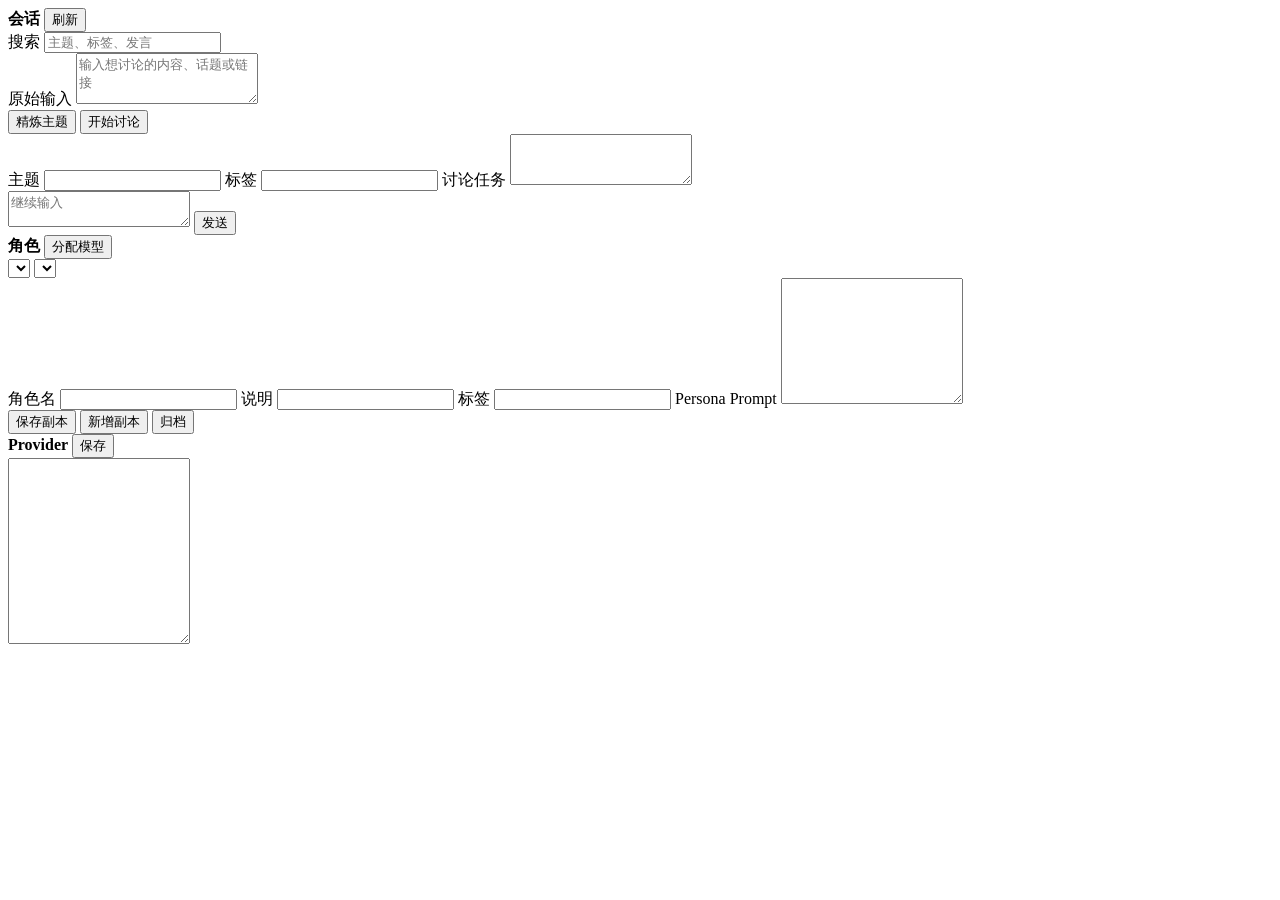
==== my_agent/web/static/index.html @ 441afce4 "feat(web): add three-pane static UI (left history / middle chat / right personas+provider) stdlib HT" ====
<!doctype html>
<html lang="zh-CN">
<head>
  <meta charset="utf-8" />
  <meta name="viewport" content="width=device-width, initial-scale=1" />
  <title>my_agent Web</title>
  <link rel="stylesheet" href="/style.css" />
</head>
<body>
  <main class="app-shell">
    <aside class="history-pane">
      <header class="pane-head">
        <strong>会话</strong>
        <button id="refreshSessions" type="button">刷新</button>
      </header>
      <label class="search-row">
        <span>搜索</span>
        <input id="sessionSearch" type="search" placeholder="主题、标签、发言" />
      </label>
      <nav id="sessionList" class="session-list" aria-label="历史会话"></nav>
    </aside>

    <section class="conversation-pane">
      <header class="topic-editor">
        <label>
          <span>原始输入</span>
          <textarea id="rawInput" rows="3" placeholder="输入想讨论的内容、话题或链接"></textarea>
        </label>
        <div class="toolbar">
          <button id="refineTopic" type="button">精炼主题</button>
          <button id="createSession" type="button">开始讨论</button>
        </div>
        <section id="topicCard" class="topic-card hidden" aria-label="话题卡">
          <label>
            <span>主题</span>
            <input id="topicTitle" />
          </label>
          <label>
            <span>标签</span>
            <input id="topicTags" />
          </label>
          <label>
            <span>讨论任务</span>
            <textarea id="topicTask" rows="3"></textarea>
          </label>
        </section>
      </header>

      <section id="messageList" class="message-list" aria-label="讨论消息"></section>

      <form id="messageForm" class="message-form">
        <textarea id="messageInput" rows="2" placeholder="继续输入"></textarea>
        <button type="submit">发送</button>
      </form>
    </section>

    <aside class="control-pane">
      <section>
        <header class="pane-head">
          <strong>角色</strong>
          <button id="assignModel" type="button">分配模型</button>
        </header>
        <div class="model-picker">
          <select id="providerSelect"></select>
          <select id="modelSelect"></select>
        </div>
        <div id="personaList" class="persona-list" aria-label="角色列表"></div>
        <form id="personaForm" class="persona-editor">
          <label>
            <span>角色名</span>
            <input id="personaName" />
          </label>
          <label>
            <span>说明</span>
            <input id="personaDescription" />
          </label>
          <label>
            <span>标签</span>
            <input id="personaCategories" />
          </label>
          <label>
            <span>Persona Prompt</span>
            <textarea id="personaPrompt" rows="8" spellcheck="false"></textarea>
          </label>
          <div class="toolbar">
            <button id="savePersona" type="submit">保存副本</button>
            <button id="clonePersona" type="button">新增副本</button>
            <button id="archivePersona" type="button">归档</button>
          </div>
        </form>
      </section>

      <section class="config-section">
        <header class="pane-head">
          <strong>Provider</strong>
          <button id="saveConfig" type="button">保存</button>
        </header>
        <textarea id="configJson" rows="12" spellcheck="false"></textarea>
      </section>
    </aside>
  </main>
  <script src="/app.js"></script>
</body>
</html>
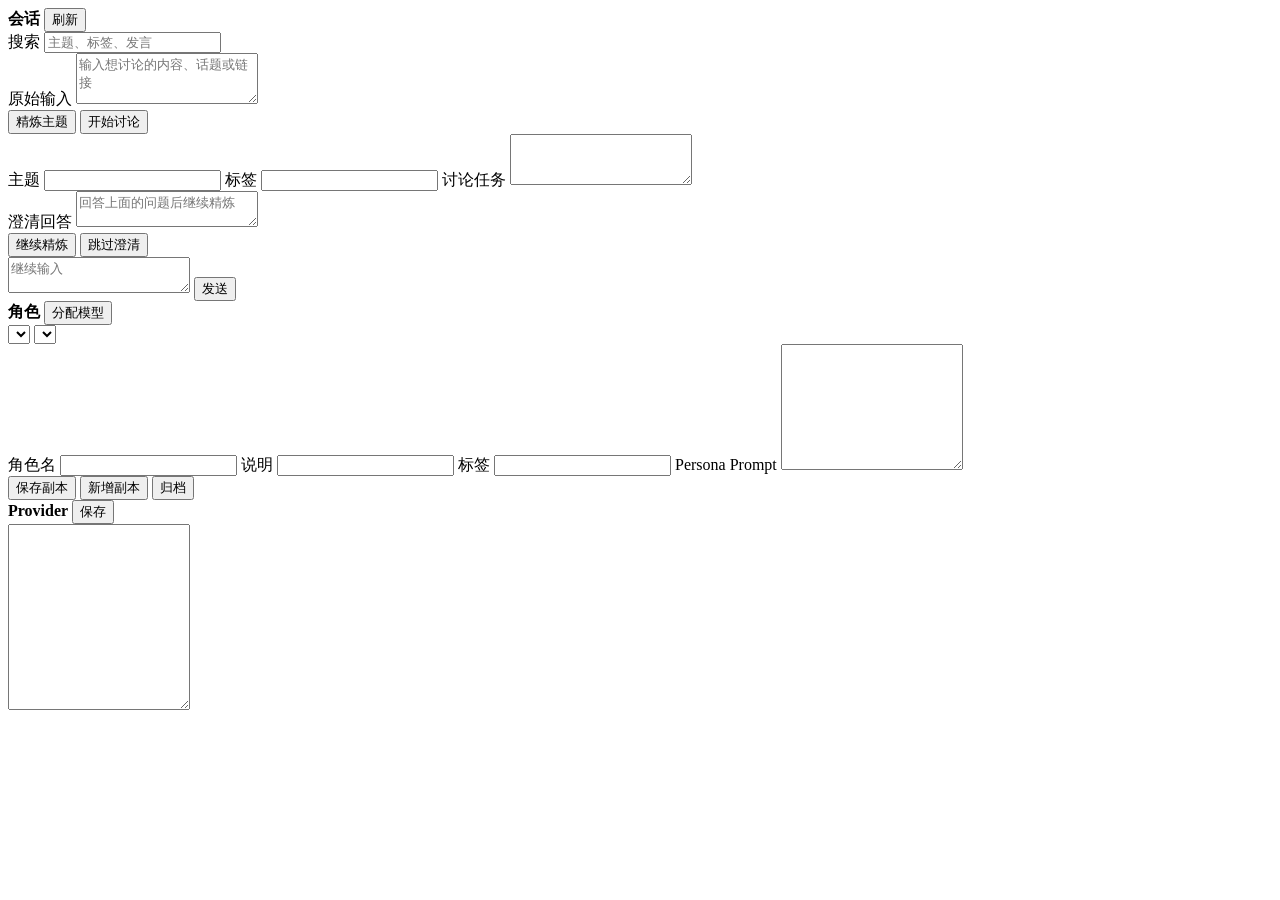
==== commit 1f468d8a: "feat(web/ui): topic card shows clarification questions + continue + skip controls - renderClarificat" ====
--- a/my_agent/web/static/index.html
+++ b/my_agent/web/static/index.html
@@ -43,6 +43,17 @@
             <span>讨论任务</span>
             <textarea id="topicTask" rows="3"></textarea>
           </label>
+          <div id="topicQuestions" class="clarification-list"></div>
+          <div id="clarificationBox" class="clarification-box hidden">
+            <label>
+              <span>澄清回答</span>
+              <textarea id="clarificationAnswer" rows="2" placeholder="回答上面的问题后继续精炼"></textarea>
+            </label>
+            <div class="toolbar">
+              <button id="continueRefine" type="button">继续精炼</button>
+              <button id="skipClarification" type="button">跳过澄清</button>
+            </div>
+          </div>
         </section>
       </header>
 
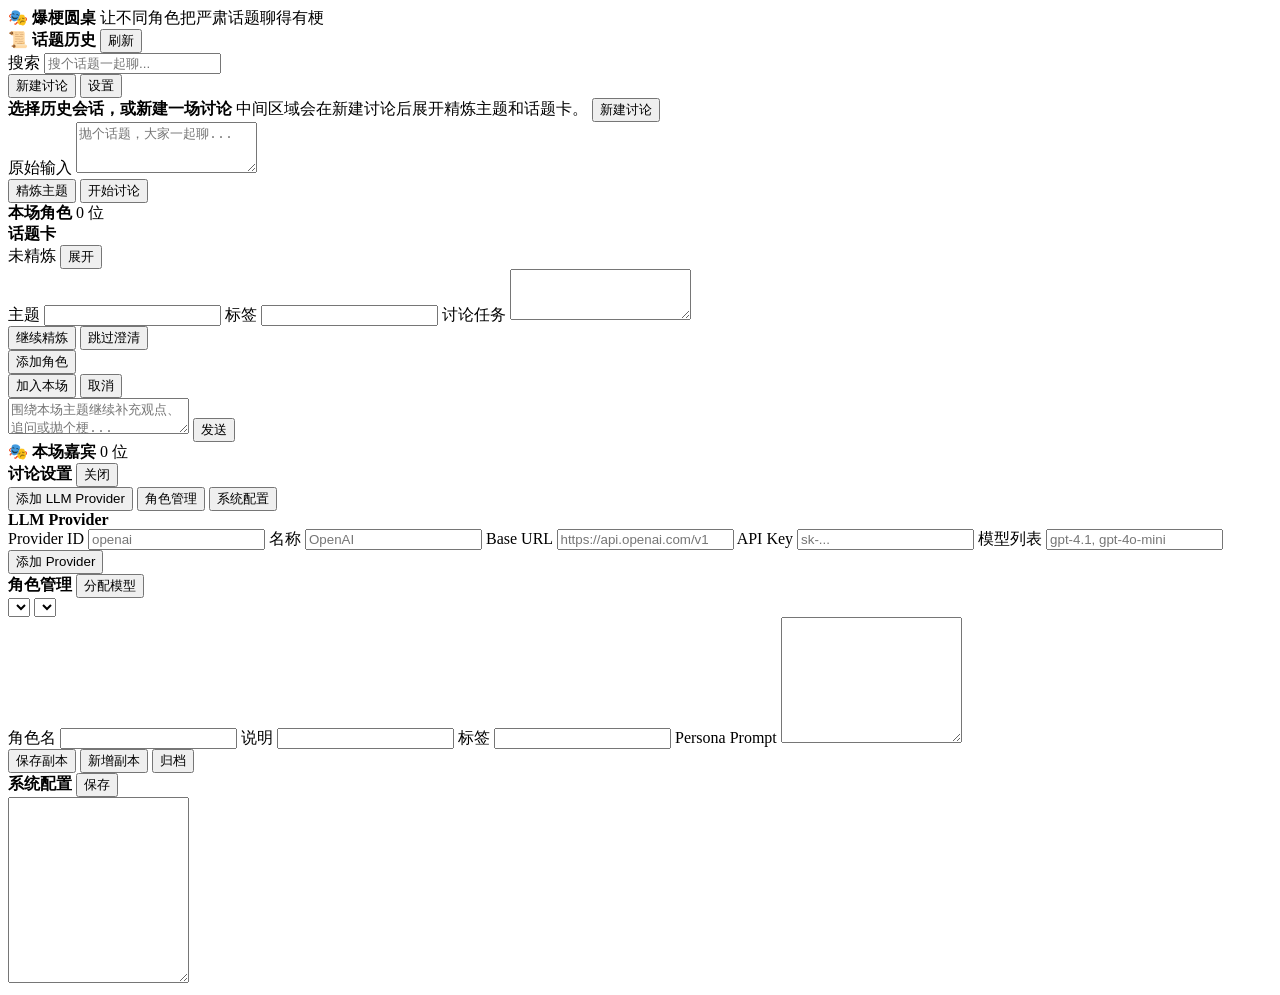
==== commit 57100cba: "feat: add web v0 discussion workspace Why: preserve the completed Web v0 implementation, including t" ====
--- a/my_agent/web/static/index.html
+++ b/my_agent/web/static/index.html
@@ -8,106 +8,206 @@
 </head>
 <body>
   <main class="app-shell">
+    <header class="app-header">
+      <strong class="app-title">🎭 爆梗圆桌</strong>
+      <span class="app-subtitle">让不同角色把严肃话题聊得有梗</span>
+    </header>
+
+    <div class="app-body">
     <aside class="history-pane">
       <header class="pane-head">
-        <strong>会话</strong>
-        <button id="refreshSessions" type="button">刷新</button>
+        <strong>📜 话题历史</strong>
+        <button id="refreshSessions" type="button" class="ghost">刷新</button>
       </header>
       <label class="search-row">
         <span>搜索</span>
-        <input id="sessionSearch" type="search" placeholder="主题、标签、发言" />
+        <input id="sessionSearch" type="search" placeholder="搜个话题一起聊..." />
       </label>
       <nav id="sessionList" class="session-list" aria-label="历史会话"></nav>
+      <footer class="history-footer">
+        <button id="newDiscussion" type="button" class="primary">新建讨论</button>
+        <button id="openSettings" type="button" class="secondary">设置</button>
+      </footer>
     </aside>
 
     <section class="conversation-pane">
-      <header class="topic-editor">
+      <section id="conversationEmpty" class="conversation-empty">
+        <strong>选择历史会话，或新建一场讨论</strong>
+        <span>中间区域会在新建讨论后展开精炼主题和话题卡。</span>
+        <button id="startDiscussion" type="button" class="primary">新建讨论</button>
+      </section>
+
+      <header id="topicEditor" class="topic-editor hidden">
         <label>
           <span>原始输入</span>
-          <textarea id="rawInput" rows="3" placeholder="输入想讨论的内容、话题或链接"></textarea>
+          <textarea id="rawInput" rows="3" placeholder="抛个话题，大家一起聊..."></textarea>
         </label>
         <div class="toolbar">
-          <button id="refineTopic" type="button">精炼主题</button>
-          <button id="createSession" type="button">开始讨论</button>
-        </div>
+          <button id="refineTopic" type="button" class="primary">精炼主题</button>
+          <button id="createSession" type="button" class="secondary">开始讨论</button>
+        </div>
+        <section class="discussion-persona-picker" aria-label="本场角色">
+          <div class="topic-card-head">
+            <strong>本场角色</strong>
+            <span id="draftPersonaCount" class="status-chip">0 位</span>
+          </div>
+          <div id="discussionPersonaList" class="persona-list compact-persona-list"></div>
+        </section>
         <section id="topicCard" class="topic-card hidden" aria-label="话题卡">
-          <label>
-            <span>主题</span>
-            <input id="topicTitle" />
-          </label>
-          <label>
-            <span>标签</span>
-            <input id="topicTags" />
-          </label>
-          <label>
-            <span>讨论任务</span>
-            <textarea id="topicTask" rows="3"></textarea>
-          </label>
-          <div id="topicQuestions" class="clarification-list"></div>
-          <div id="clarificationBox" class="clarification-box hidden">
+          <div class="topic-card-head">
+            <strong>话题卡</strong>
+            <div class="topic-card-actions">
+              <span id="topicSource" class="status-chip">未精炼</span>
+              <button id="toggleTopicCard" type="button" class="ghost">展开</button>
+            </div>
+          </div>
+          <div id="topicCompact" class="topic-compact"></div>
+          <div id="topicTagRow" class="topic-tag-row" aria-label="话题标签"></div>
+          <div class="topic-card-detail">
             <label>
-              <span>澄清回答</span>
-              <textarea id="clarificationAnswer" rows="2" placeholder="回答上面的问题后继续精炼"></textarea>
+              <span>主题</span>
+              <input id="topicTitle" />
             </label>
-            <div class="toolbar">
-              <button id="continueRefine" type="button">继续精炼</button>
-              <button id="skipClarification" type="button">跳过澄清</button>
+            <label>
+              <span>标签</span>
+              <input id="topicTags" />
+            </label>
+            <label>
+              <span>讨论任务</span>
+              <textarea id="topicTask" rows="3"></textarea>
+            </label>
+            <div id="topicQuestions" class="clarification-list"></div>
+            <div id="clarificationBox" class="clarification-box hidden">
+              <div id="clarificationAnswers" class="clarification-answers"></div>
+              <div class="toolbar">
+                <button id="continueRefine" type="button" class="primary">继续精炼</button>
+                <button id="skipClarification" type="button" class="secondary">跳过澄清</button>
+              </div>
             </div>
           </div>
         </section>
       </header>
 
-      <section id="messageList" class="message-list" aria-label="讨论消息"></section>
-
-      <form id="messageForm" class="message-form">
-        <textarea id="messageInput" rows="2" placeholder="继续输入"></textarea>
-        <button type="submit">发送</button>
+      <section id="sessionTopicSummary" class="session-topic-summary hidden">
+        <div id="sessionTopicContent"></div>
+        <div class="toolbar">
+          <button id="sessionAddPersona" type="button" class="secondary">添加角色</button>
+        </div>
+        <div id="sessionPersonaPicker" class="session-persona-picker hidden">
+          <div id="sessionPersonaList" class="persona-list compact-persona-list"></div>
+          <div class="toolbar">
+            <button id="confirmSessionPersonas" type="button" class="primary">加入本场</button>
+            <button id="cancelSessionPersonas" type="button" class="ghost">取消</button>
+          </div>
+        </div>
+      </section>
+      <section id="messageList" class="message-list hidden" aria-label="讨论消息"></section>
+
+      <form id="messageForm" class="message-form hidden">
+        <textarea id="messageInput" rows="2" placeholder="围绕本场主题继续补充观点、追问或抛个梗..."></textarea>
+        <span id="messageStatus" class="message-status" aria-live="polite"></span>
+        <button id="sendMessage" type="submit" class="primary">发送</button>
       </form>
     </section>
 
     <aside class="control-pane">
       <section>
         <header class="pane-head">
-          <strong>角色</strong>
-          <button id="assignModel" type="button">分配模型</button>
+          <strong>🎭 本场嘉宾</strong>
+          <span id="personaCount" class="status-chip">0 位</span>
         </header>
-        <div class="model-picker">
-          <select id="providerSelect"></select>
-          <select id="modelSelect"></select>
-        </div>
         <div id="personaList" class="persona-list" aria-label="角色列表"></div>
-        <form id="personaForm" class="persona-editor">
-          <label>
-            <span>角色名</span>
-            <input id="personaName" />
-          </label>
-          <label>
-            <span>说明</span>
-            <input id="personaDescription" />
-          </label>
-          <label>
-            <span>标签</span>
-            <input id="personaCategories" />
-          </label>
-          <label>
-            <span>Persona Prompt</span>
-            <textarea id="personaPrompt" rows="8" spellcheck="false"></textarea>
-          </label>
-          <div class="toolbar">
-            <button id="savePersona" type="submit">保存副本</button>
-            <button id="clonePersona" type="button">新增副本</button>
-            <button id="archivePersona" type="button">归档</button>
-          </div>
-        </form>
       </section>
-
-      <section class="config-section">
-        <header class="pane-head">
-          <strong>Provider</strong>
-          <button id="saveConfig" type="button">保存</button>
-        </header>
-        <textarea id="configJson" rows="12" spellcheck="false"></textarea>
-      </section>
+    </aside>
+    </div>
+
+    <div id="settingsOverlay" class="settings-overlay hidden"></div>
+    <aside id="settingsDrawer" class="settings-drawer hidden" aria-label="设置">
+      <header class="settings-head">
+        <strong>讨论设置</strong>
+        <button id="closeSettings" type="button" class="ghost">关闭</button>
+      </header>
+      <div class="settings-layout">
+        <nav id="settingsMenu" class="settings-menu" aria-label="设置菜单">
+          <button type="button" class="active" data-settings-tab="providers">添加 LLM Provider</button>
+          <button type="button" data-settings-tab="personas">角色管理</button>
+          <button type="button" data-settings-tab="config">系统配置</button>
+        </nav>
+
+        <div class="settings-content">
+          <section id="providerSettingsPanel" class="settings-panel" data-settings-panel="providers">
+            <header class="pane-head">
+              <strong>LLM Provider</strong>
+            </header>
+            <form id="providerForm" class="provider-form">
+              <label>
+                <span>Provider ID</span>
+                <input id="providerId" placeholder="openai" />
+              </label>
+              <label>
+                <span>名称</span>
+                <input id="providerName" placeholder="OpenAI" />
+              </label>
+              <label>
+                <span>Base URL</span>
+                <input id="providerBaseUrl" placeholder="https://api.openai.com/v1" />
+              </label>
+              <label>
+                <span>API Key</span>
+                <input id="providerApiKey" type="password" placeholder="sk-..." />
+              </label>
+              <label>
+                <span>模型列表</span>
+                <input id="providerModels" placeholder="gpt-4.1, gpt-4o-mini" />
+              </label>
+              <button id="addProvider" type="submit" class="primary">添加 Provider</button>
+            </form>
+          </section>
+
+          <section id="personaManagePanel" class="settings-panel hidden" data-settings-panel="personas">
+            <header class="pane-head">
+              <strong>角色管理</strong>
+              <button id="assignModel" type="button" class="secondary">分配模型</button>
+            </header>
+            <div class="model-picker">
+              <select id="providerSelect"></select>
+              <select id="modelSelect"></select>
+            </div>
+            <div id="personaManageList" class="persona-list persona-manage-list" aria-label="角色管理"></div>
+            <form id="personaForm" class="persona-editor">
+              <label>
+                <span>角色名</span>
+                <input id="personaName" />
+              </label>
+              <label>
+                <span>说明</span>
+                <input id="personaDescription" />
+              </label>
+              <label>
+                <span>标签</span>
+                <input id="personaCategories" />
+              </label>
+              <label>
+                <span>Persona Prompt</span>
+                <textarea id="personaPrompt" rows="8" spellcheck="false"></textarea>
+              </label>
+              <div class="toolbar">
+                <button id="savePersona" type="submit" class="primary">保存副本</button>
+                <button id="clonePersona" type="button" class="secondary">新增副本</button>
+                <button id="archivePersona" type="button" class="ghost">归档</button>
+              </div>
+            </form>
+          </section>
+
+          <section id="configSettingsPanel" class="settings-panel hidden" data-settings-panel="config">
+            <header class="pane-head">
+              <strong>系统配置</strong>
+              <button id="saveConfig" type="button" class="secondary">保存</button>
+            </header>
+            <textarea id="configJson" rows="12" spellcheck="false"></textarea>
+          </section>
+        </div>
+      </div>
     </aside>
   </main>
   <script src="/app.js"></script>
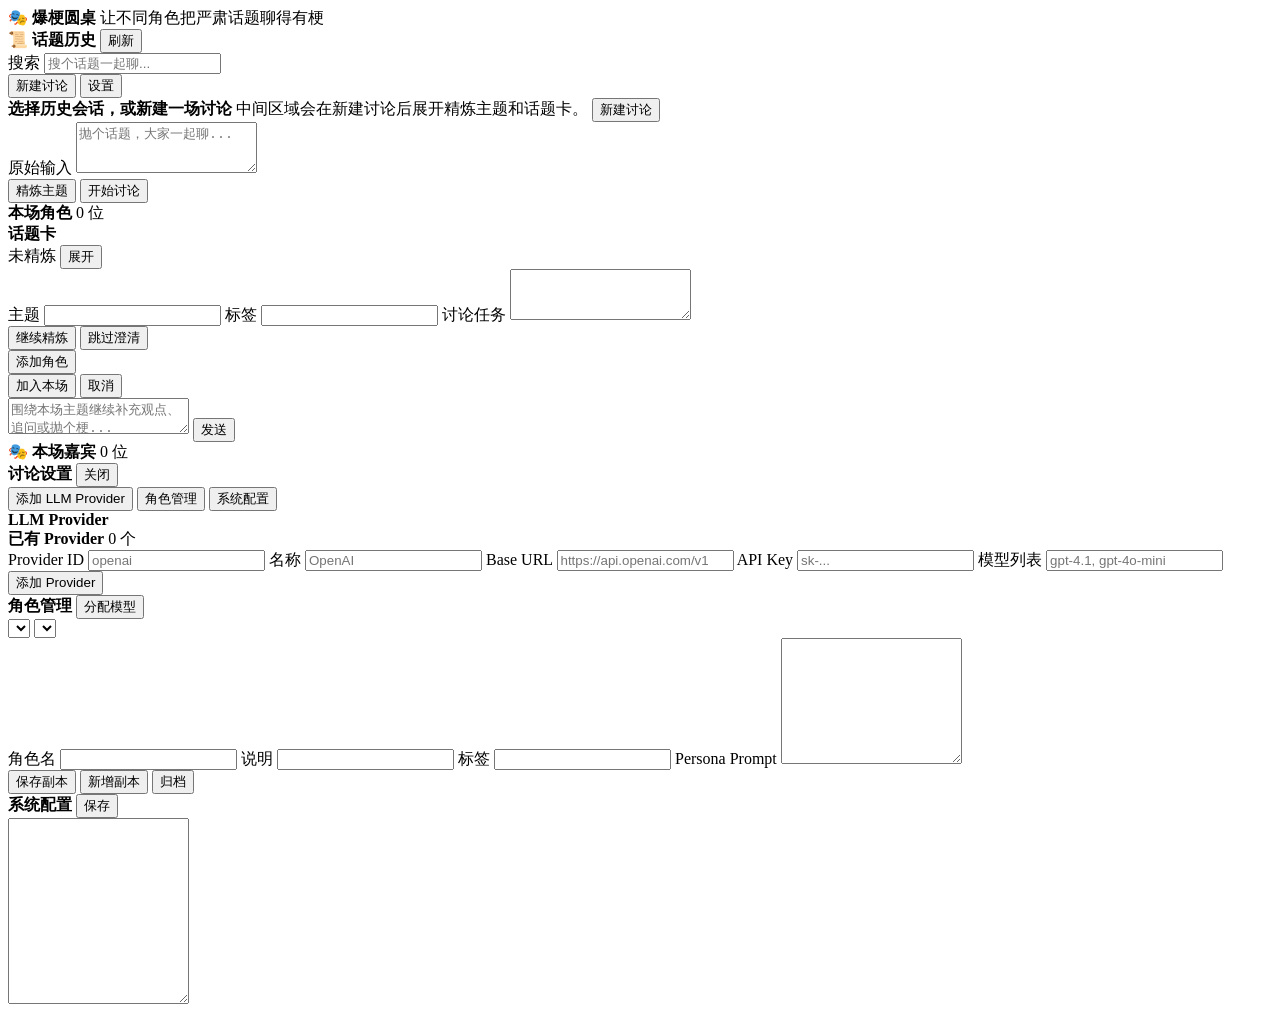
==== commit d59c9c33: "feat: add provider connection test with inline UI Why: add Web UI/API support for testing configured" ====
--- a/my_agent/web/static/index.html
+++ b/my_agent/web/static/index.html
@@ -139,6 +139,14 @@
             <header class="pane-head">
               <strong>LLM Provider</strong>
             </header>
+            <section class="provider-list-panel">
+              <div class="provider-list-head">
+                <strong>已有 Provider</strong>
+                <span id="providerListSummary" class="status-chip">0 个</span>
+              </div>
+              <div id="providerList" class="provider-list" aria-label="已有 Provider"></div>
+              <span id="providerTestStatus" class="provider-test-status" aria-live="polite"></span>
+            </section>
             <form id="providerForm" class="provider-form">
               <label>
                 <span>Provider ID</span>
@@ -173,30 +181,32 @@
               <select id="providerSelect"></select>
               <select id="modelSelect"></select>
             </div>
-            <div id="personaManageList" class="persona-list persona-manage-list" aria-label="角色管理"></div>
-            <form id="personaForm" class="persona-editor">
-              <label>
-                <span>角色名</span>
-                <input id="personaName" />
-              </label>
-              <label>
-                <span>说明</span>
-                <input id="personaDescription" />
-              </label>
-              <label>
-                <span>标签</span>
-                <input id="personaCategories" />
-              </label>
-              <label>
-                <span>Persona Prompt</span>
-                <textarea id="personaPrompt" rows="8" spellcheck="false"></textarea>
-              </label>
-              <div class="toolbar">
-                <button id="savePersona" type="submit" class="primary">保存副本</button>
-                <button id="clonePersona" type="button" class="secondary">新增副本</button>
-                <button id="archivePersona" type="button" class="ghost">归档</button>
-              </div>
-            </form>
+            <div class="persona-manage-layout">
+              <div id="personaManageList" class="persona-list persona-manage-list" aria-label="角色管理"></div>
+              <form id="personaForm" class="persona-editor">
+                <label>
+                  <span>角色名</span>
+                  <input id="personaName" />
+                </label>
+                <label>
+                  <span>说明</span>
+                  <input id="personaDescription" />
+                </label>
+                <label>
+                  <span>标签</span>
+                  <input id="personaCategories" />
+                </label>
+                <label>
+                  <span>Persona Prompt</span>
+                  <textarea id="personaPrompt" rows="8" spellcheck="false"></textarea>
+                </label>
+                <div class="toolbar">
+                  <button id="savePersona" type="submit" class="primary">保存副本</button>
+                  <button id="clonePersona" type="button" class="secondary">新增副本</button>
+                  <button id="archivePersona" type="button" class="ghost">归档</button>
+                </div>
+              </form>
+            </div>
           </section>
 
           <section id="configSettingsPanel" class="settings-panel hidden" data-settings-panel="config">
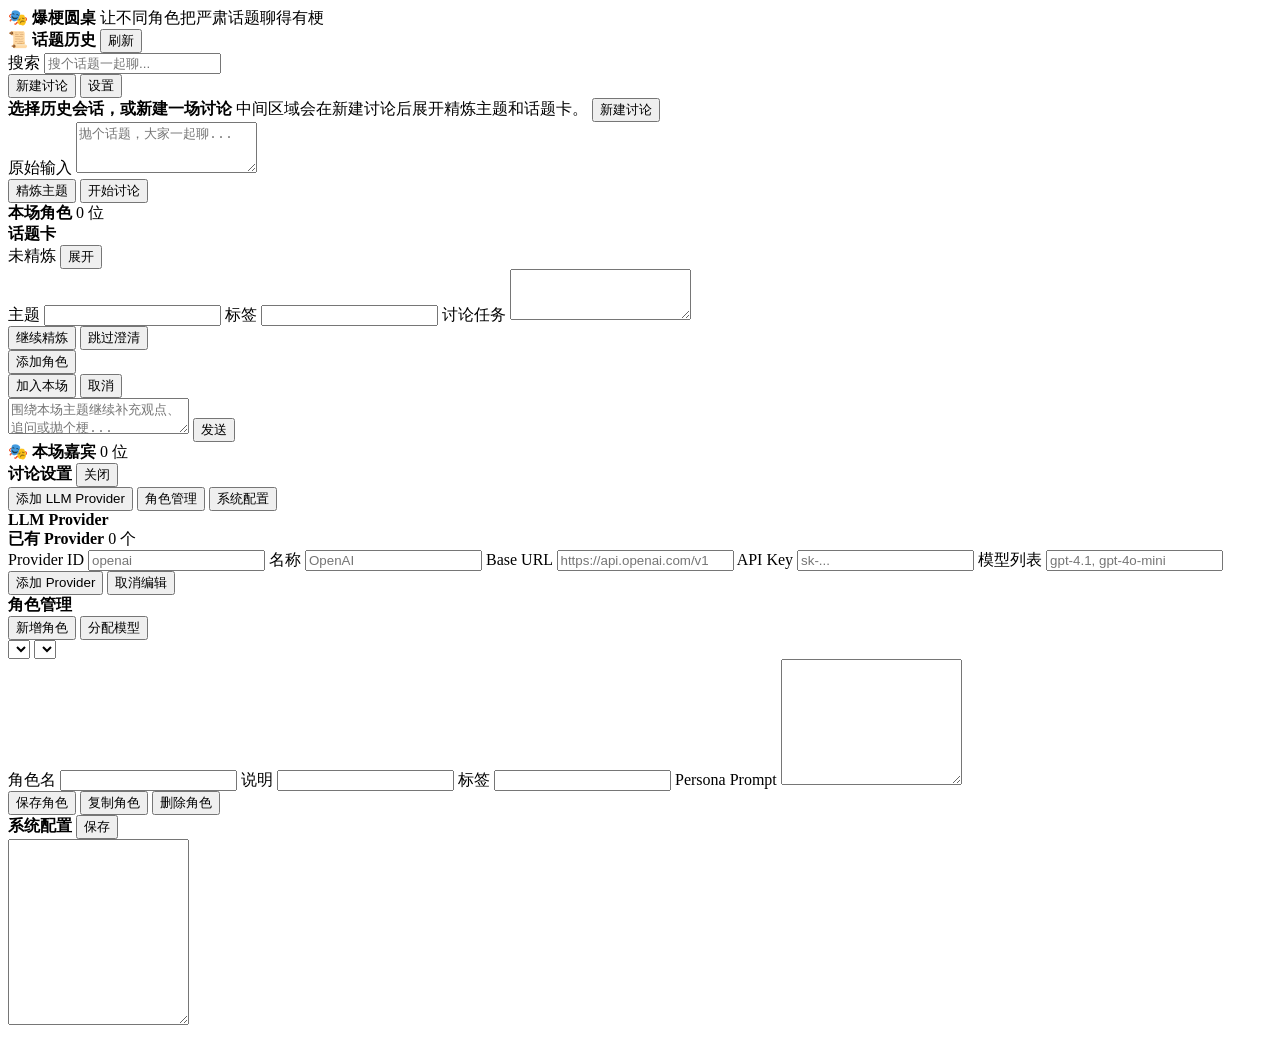
==== commit c9b4988f: "feat: add provider and persona management improvements" ====
--- a/my_agent/web/static/index.html
+++ b/my_agent/web/static/index.html
@@ -168,14 +168,20 @@
                 <span>模型列表</span>
                 <input id="providerModels" placeholder="gpt-4.1, gpt-4o-mini" />
               </label>
-              <button id="addProvider" type="submit" class="primary">添加 Provider</button>
+              <div class="toolbar">
+                <button id="addProvider" type="submit" class="primary">添加 Provider</button>
+                <button id="cancelProviderEdit" type="button" class="ghost hidden">取消编辑</button>
+              </div>
             </form>
           </section>
 
           <section id="personaManagePanel" class="settings-panel hidden" data-settings-panel="personas">
             <header class="pane-head">
               <strong>角色管理</strong>
-              <button id="assignModel" type="button" class="secondary">分配模型</button>
+              <div class="toolbar">
+                <button id="newPersona" type="button" class="secondary">新增角色</button>
+                <button id="assignModel" type="button" class="secondary">分配模型</button>
+              </div>
             </header>
             <div class="model-picker">
               <select id="providerSelect"></select>
@@ -201,9 +207,9 @@
                   <textarea id="personaPrompt" rows="8" spellcheck="false"></textarea>
                 </label>
                 <div class="toolbar">
-                  <button id="savePersona" type="submit" class="primary">保存副本</button>
-                  <button id="clonePersona" type="button" class="secondary">新增副本</button>
-                  <button id="archivePersona" type="button" class="ghost">归档</button>
+                  <button id="savePersona" type="submit" class="primary">保存角色</button>
+                  <button id="clonePersona" type="button" class="secondary">复制角色</button>
+                  <button id="archivePersona" type="button" class="ghost">删除角色</button>
                 </div>
               </form>
             </div>
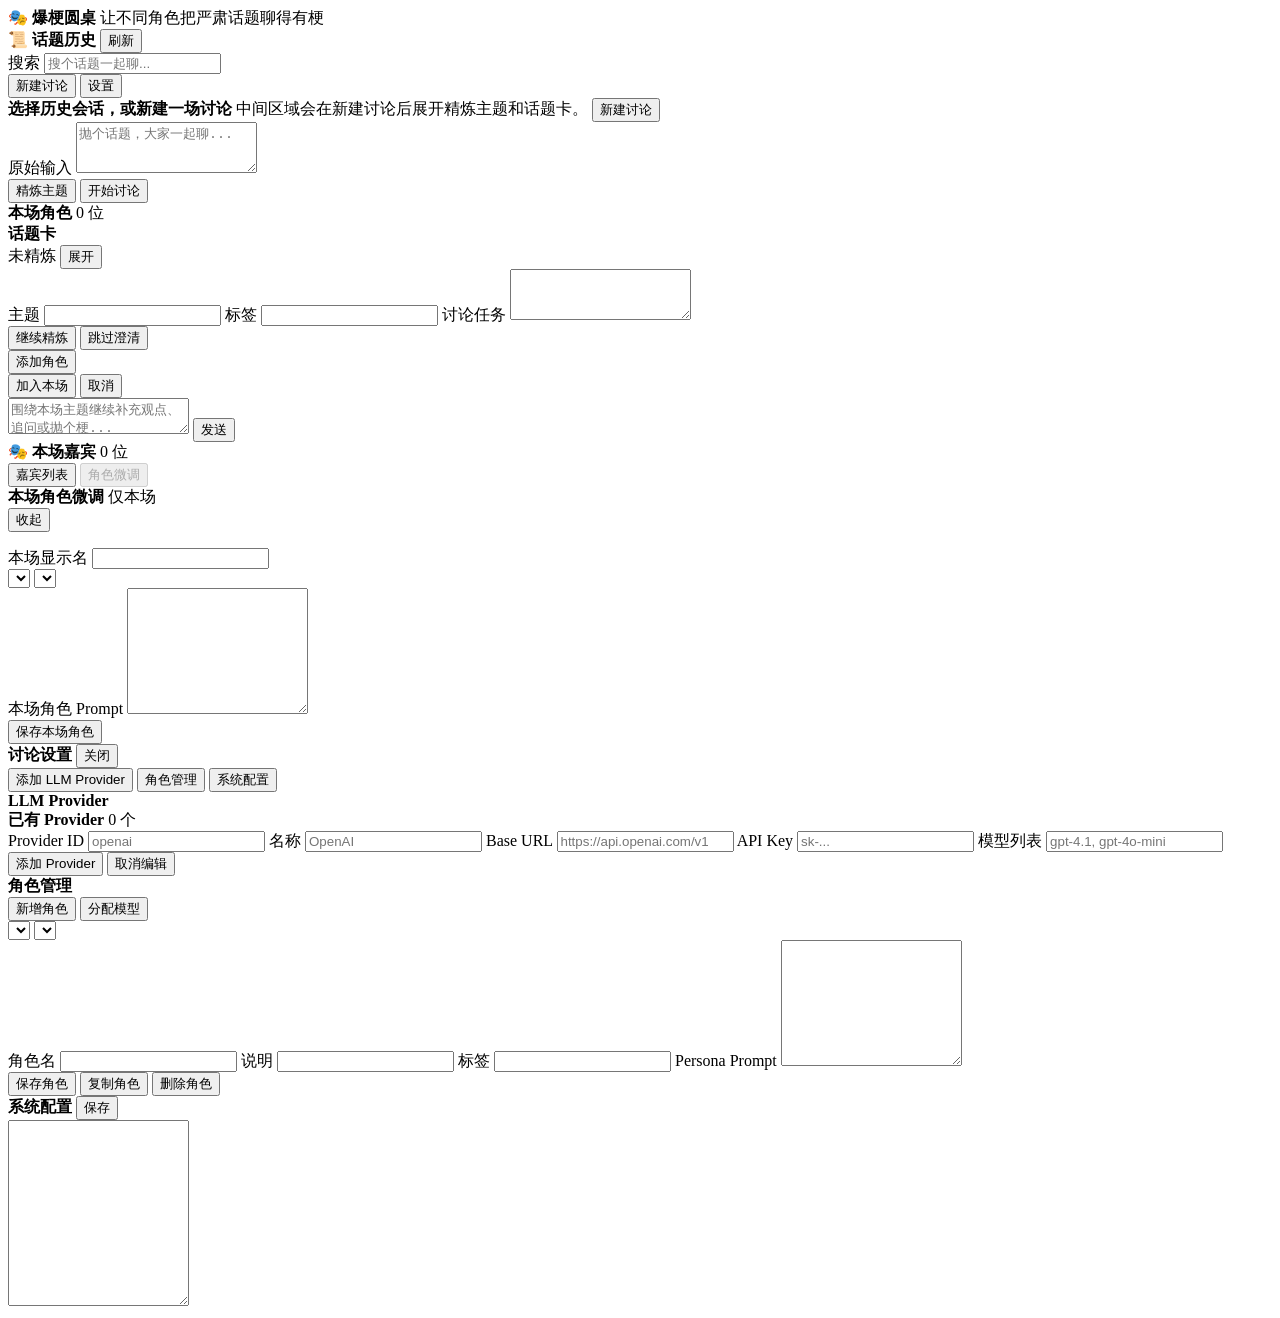
==== commit afebf601: "微调页面修复" ====
--- a/my_agent/web/static/index.html
+++ b/my_agent/web/static/index.html
@@ -110,16 +110,50 @@
       </form>
     </section>
 
-    <aside class="control-pane">
+    <aside id="controlPane" class="control-pane">
       <section>
         <header class="pane-head">
           <strong>🎭 本场嘉宾</strong>
           <span id="personaCount" class="status-chip">0 位</span>
         </header>
-        <div id="personaList" class="persona-list" aria-label="角色列表"></div>
+        <div id="sessionPersonaShell" class="session-persona-shell">
+          <div id="sessionPersonaTabs" class="session-persona-tabs" aria-label="本场嘉宾视图">
+            <button id="sessionPersonaListTab" type="button" class="session-persona-tab is-active">嘉宾列表</button>
+            <button id="sessionPersonaEditorTab" type="button" class="session-persona-tab" disabled>角色微调</button>
+          </div>
+          <div id="sessionPersonaBody" class="session-persona-body">
+            <div id="personaList" class="persona-list" aria-label="角色列表"></div>
+          </div>
+        </div>
       </section>
     </aside>
     </div>
+
+    <section id="sessionPersonaEditor" class="session-persona-editor" aria-hidden="true">
+      <div class="session-persona-editor-head">
+        <div class="session-persona-editor-title">
+          <strong id="sessionPersonaEditorTitle">本场角色微调</strong>
+          <span id="sessionPersonaScope" class="status-chip">仅本场</span>
+        </div>
+        <button id="closeSessionPersonaEditor" type="button" class="ghost">收起</button>
+      </div>
+      <p id="sessionPersonaSourceMeta" class="session-persona-source-meta"></p>
+      <label>
+        <span>本场显示名</span>
+        <input id="sessionPersonaName" />
+      </label>
+      <div class="model-picker session-model-picker">
+        <select id="sessionProviderSelect"></select>
+        <select id="sessionModelSelect"></select>
+      </div>
+      <label>
+        <span>本场角色 Prompt</span>
+        <textarea id="sessionPersonaPrompt" rows="8" spellcheck="false"></textarea>
+      </label>
+      <div class="toolbar">
+        <button id="saveSessionPersona" type="button" class="primary">保存本场角色</button>
+      </div>
+    </section>
 
     <div id="settingsOverlay" class="settings-overlay hidden"></div>
     <aside id="settingsDrawer" class="settings-drawer hidden" aria-label="设置">
